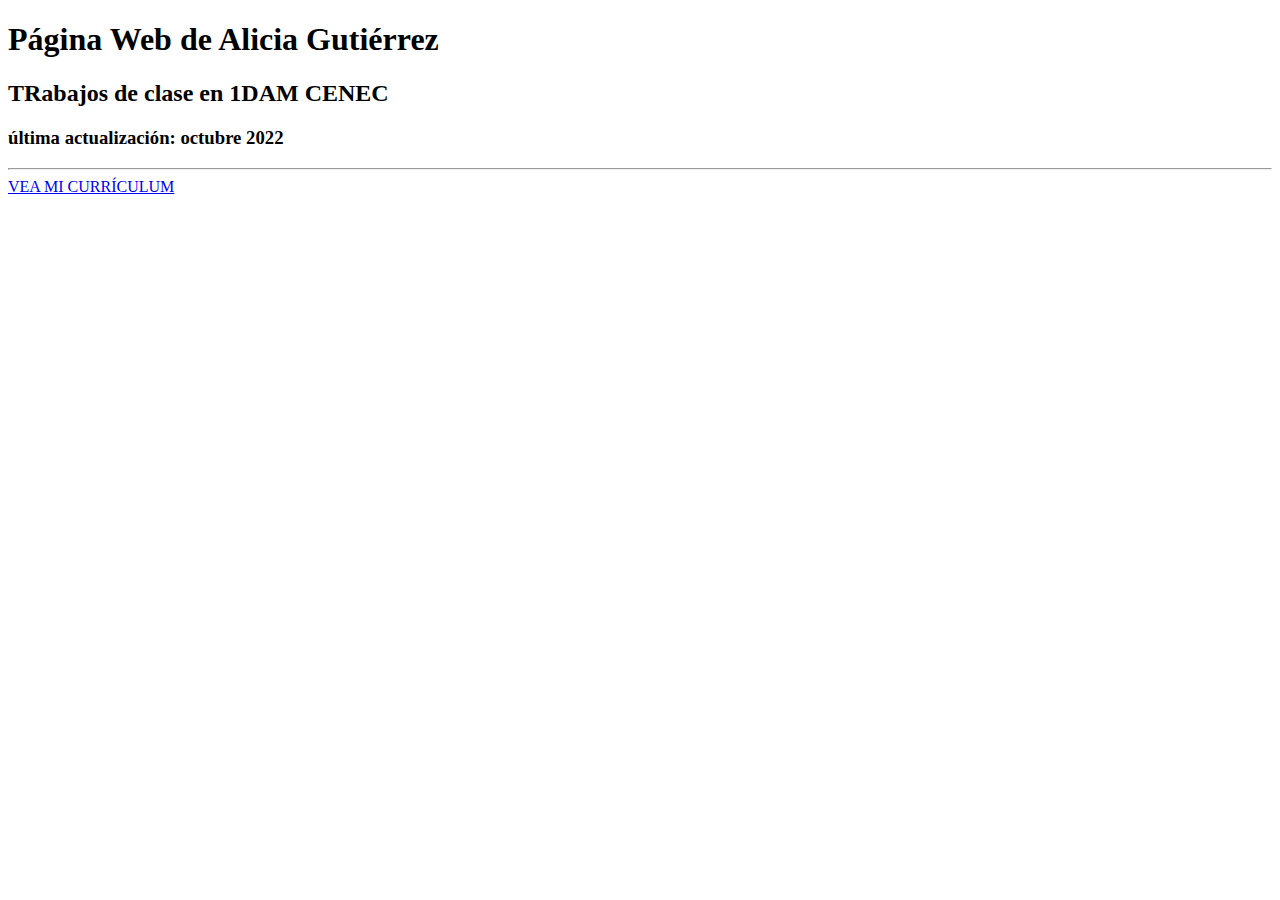
==== index.html @ e63e9127 "Create index.html" ====
<!DOCTYPE html>
<html lang="es">
<head>
    <meta charset="UTF-8">
    <meta http-equiv="X-UA-Compatible" content="IE=edge">
    <meta name="viewport" content="width=device-width, initial-scale=1.0">
    <title>Páginas Web de Alicia Gutiérrez</title>
</head>
<body>
    <h1>Página Web de Alicia Gutiérrez</h1>
    <h2>TRabajos de clase en 1DAM CENEC</h2>
    <h3>última actualización: octubre 2022</h3>
<hr/>
<a  target="_blank" href="#">VEA MI CURRÍCULUM</a>
</body>
</html>
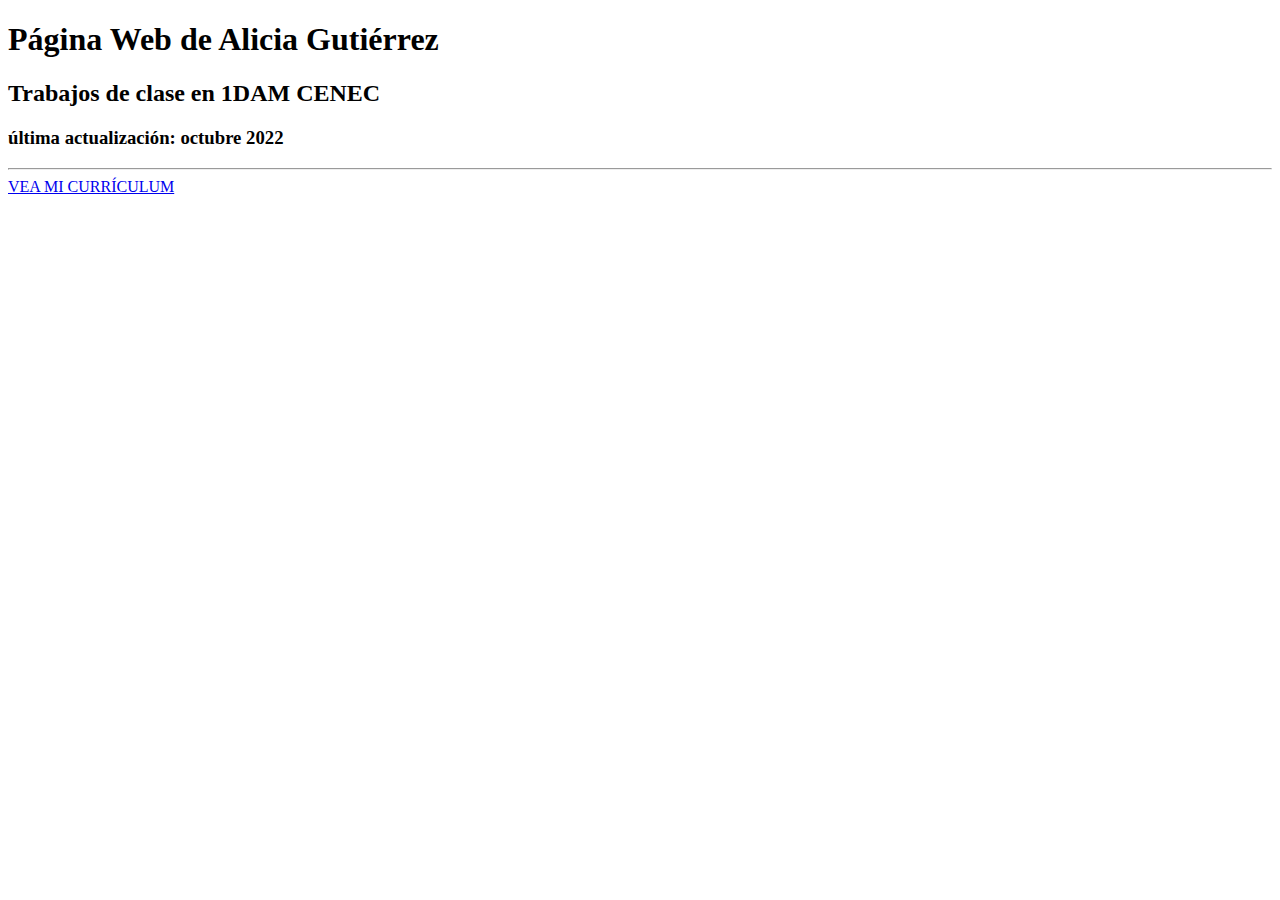
==== commit 440fbbc6: "Update index.html" ====
--- a/index.html
+++ b/index.html
@@ -8,7 +8,7 @@
 </head>
 <body>
     <h1>Página Web de Alicia Gutiérrez</h1>
-    <h2>TRabajos de clase en 1DAM CENEC</h2>
+    <h2>Trabajos de clase en 1DAM CENEC</h2>
     <h3>última actualización: octubre 2022</h3>
 <hr/>
 <a  target="_blank" href="#">VEA MI CURRÍCULUM</a>
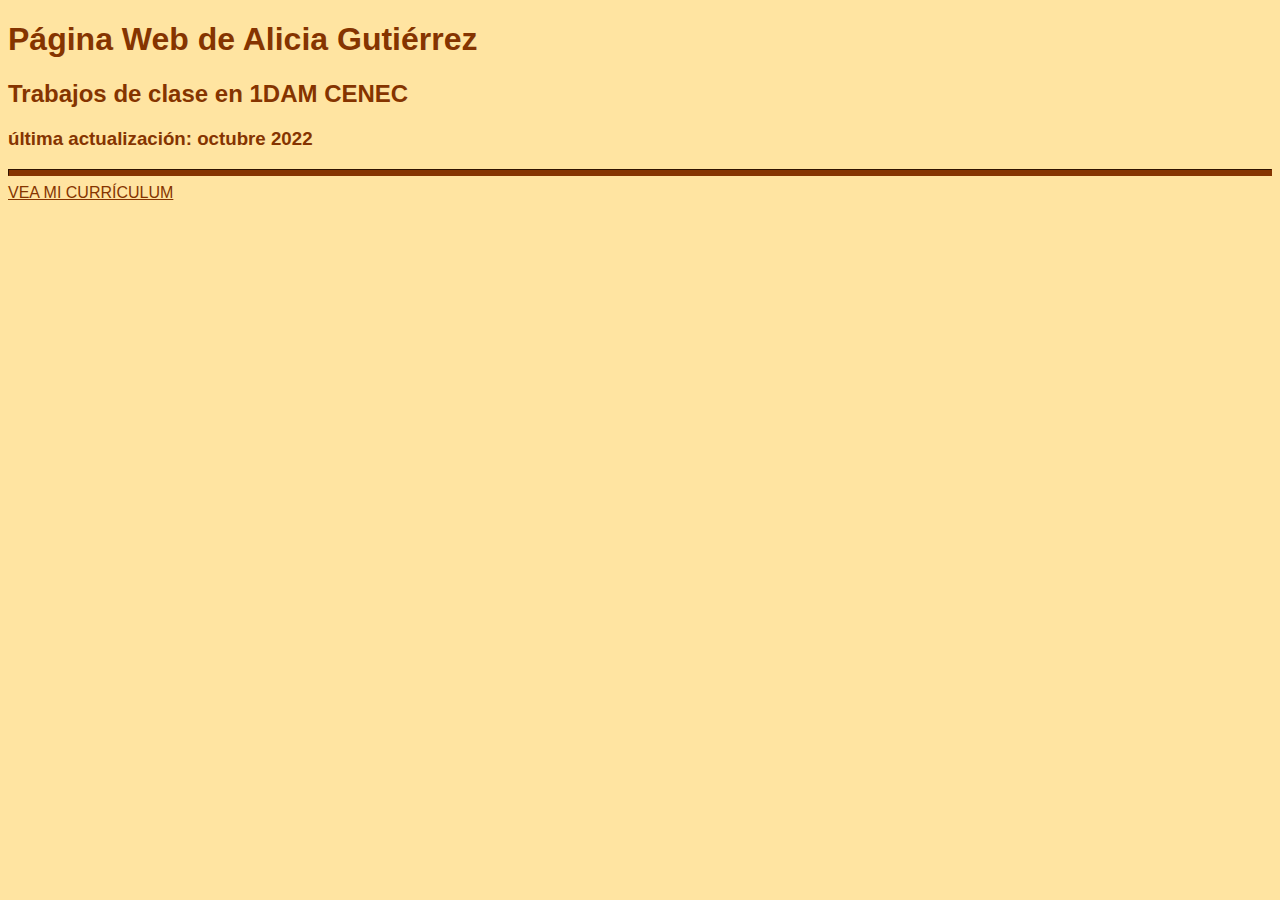
==== commit 55b55720: "formato solo color indice" ====
--- a/index.html
+++ b/index.html
@@ -5,12 +5,30 @@
     <meta http-equiv="X-UA-Compatible" content="IE=edge">
     <meta name="viewport" content="width=device-width, initial-scale=1.0">
     <title>Páginas Web de Alicia Gutiérrez</title>
+    <style>
+        body {
+            background-color: #ffe4a1;
+            font-family: 'Trebuchet MS', 'Lucida Sans Unicode', 'Lucida Grande', 'Lucida Sans', Arial, sans-serif;
+            color: #853400;
+        }
+
+        hr {
+            border-color:  #853400;
+            height: 5px;
+            background-color:  #853400;
+        }
+
+        a {
+            color:#853400
+        }
+    </style>
+
 </head>
 <body>
     <h1>Página Web de Alicia Gutiérrez</h1>
     <h2>Trabajos de clase en 1DAM CENEC</h2>
     <h3>última actualización: octubre 2022</h3>
 <hr/>
-<a  target="_blank" href="#">VEA MI CURRÍCULUM</a>
+<a  target="_blank" href="./micv.html">VEA MI CURRÍCULUM</a>
 </body>
 </html>